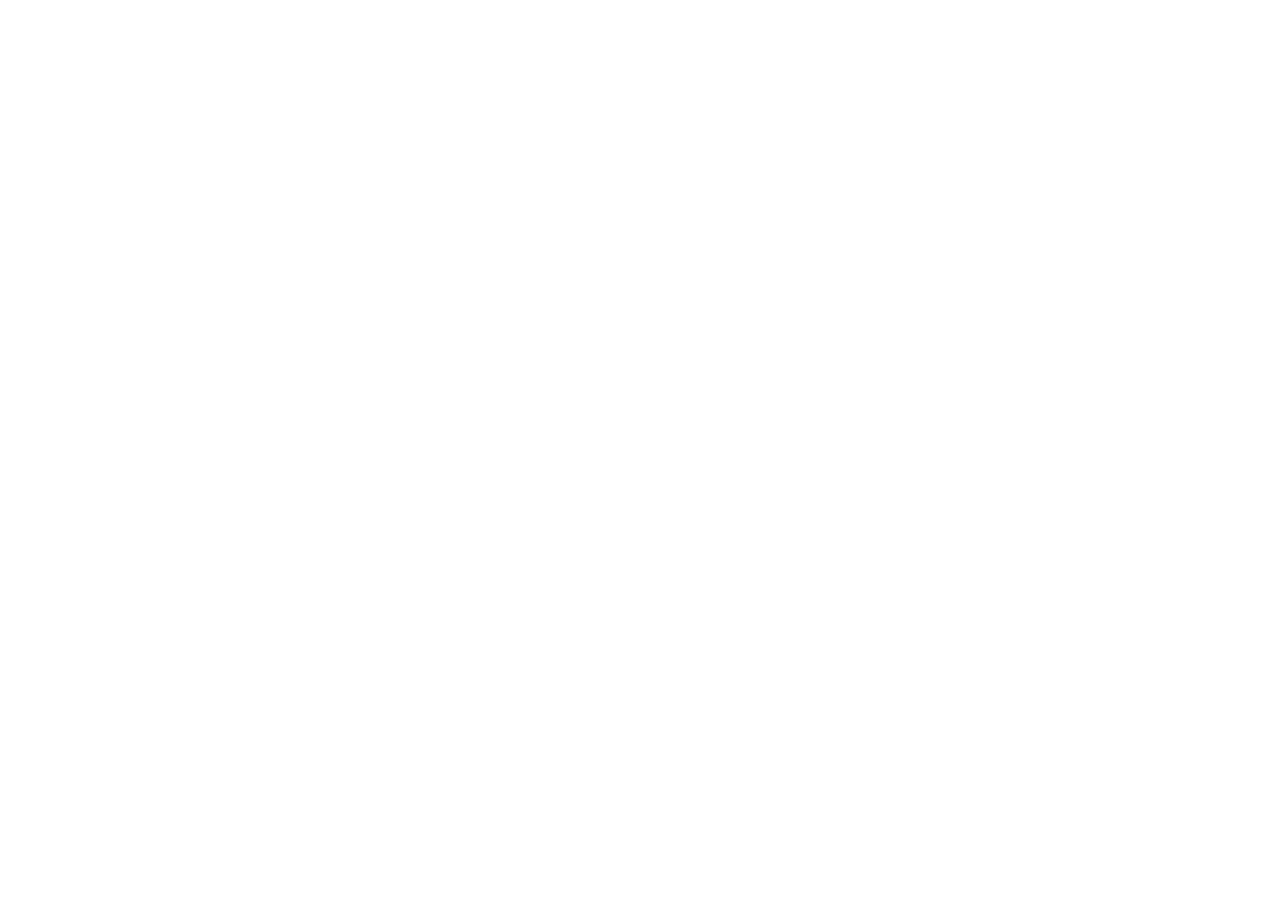
==== JavaScript Calculator/index.html @ 3ce3c884 "IIFE-ifying begins" ====
<!DOCTYPE html>
<html>
    <head>
        <title>Javascript Calculator | gillisandrew</title>
        <script src="../.vendor/jquery-3.1.1.slim.min.js" type="text/javascript"></script>
        <script src="index.js" type="text/javascript"></script>
    </head>
    <body>
    </body>
</html>
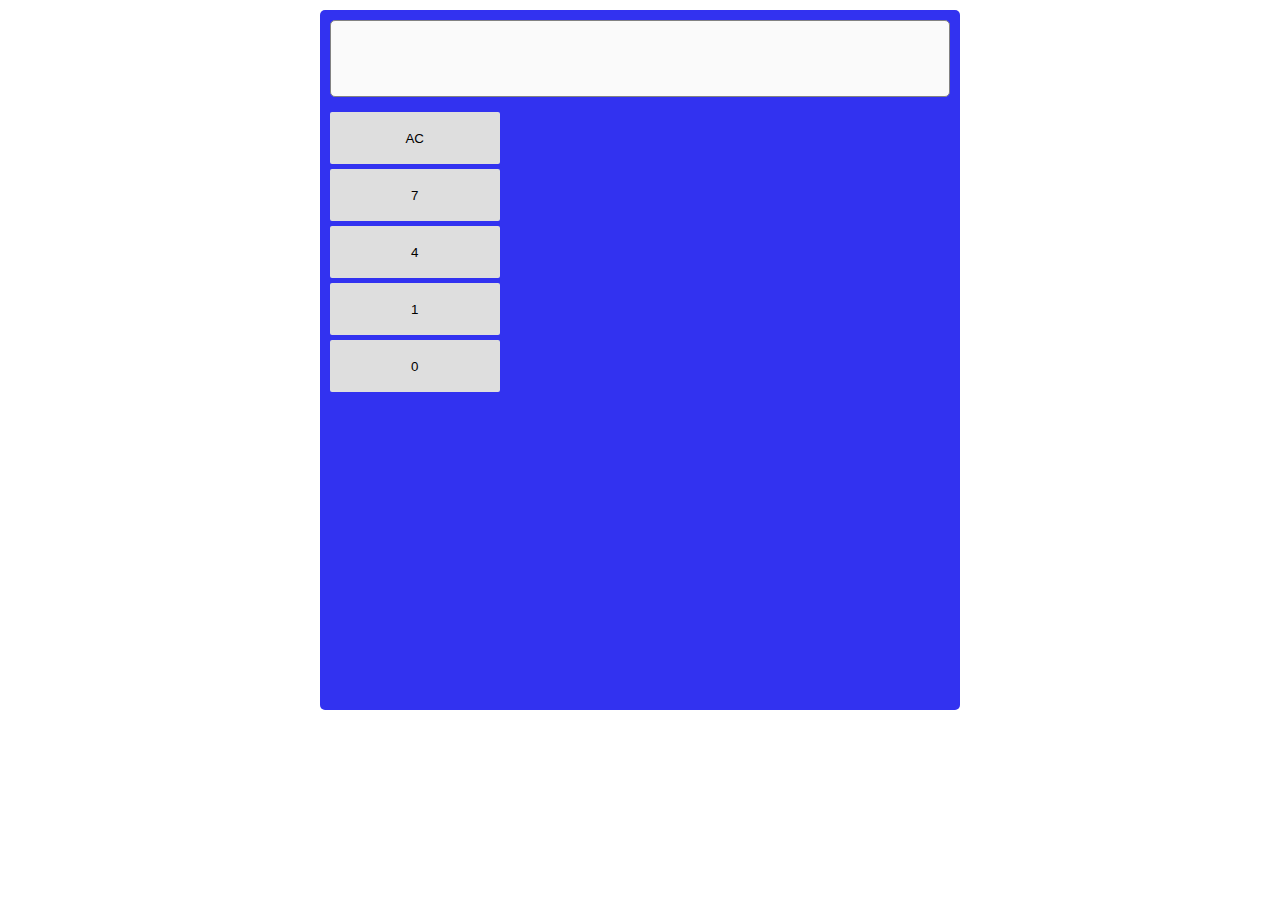
==== commit c7702edd: "JSC Frontend" ====
--- a/JavaScript Calculator/index.html
+++ b/JavaScript Calculator/index.html
@@ -4,7 +4,24 @@
         <title>Javascript Calculator | gillisandrew</title>
         <script src="../.vendor/jquery-3.1.1.slim.min.js" type="text/javascript"></script>
         <script src="index.js" type="text/javascript"></script>
+        <link rel="stylesheet" href="index.css" type="text/css" />
     </head>
     <body>
+        <section>
+            <div class="calculator">
+                <div class="screen" id="output"></div>
+                <div class="buttons">
+                    <div class="col">
+                        <button class="1u" data-enter="AC">AC</button>
+                        <button class="1u" data-enter="7">7</button>
+                        <button class="1u" data-enter="4">4</button>
+                        <button class="1u" data-enter="1">1</button>
+                        <button class="1u" data-enter="0">0</button>
+                    </div>
+                    <div class="col"></div>
+                    <div class="col"></div>
+                    <div class="col"></div>
+                </div>
+        </section>
     </body>
 </html>--- a/JavaScript Calculator/index.css
+++ b/JavaScript Calculator/index.css
@@ -0,0 +1,35 @@
+* {
+    box-sizing: content-box;
+}
+.calculator {
+    width: 640px;
+    min-height: 700px;
+    margin: 10px auto;
+    border-radius: 5px;
+    background-color: rgba(50, 50, 240, 1);
+    overflow: auto;
+}
+.screen {
+    margin: 10px;
+    height: 75px;
+    border: 1px solid rgba(130, 130, 130, 1);
+    border-radius: 5px;
+    background-color: rgba(250, 250, 250, 1);
+}
+.buttons {
+    margin: 5px;
+}
+.col {
+    width: 25%;
+    display: inline-block;
+    height: 100%;
+}
+.col button {
+    display: block;
+    width: 100%;
+    margin: 5px 5px;
+    border-radius: 2px;
+    height: 50px;
+    background-color: #dedede;
+    border-width: 0;
+}